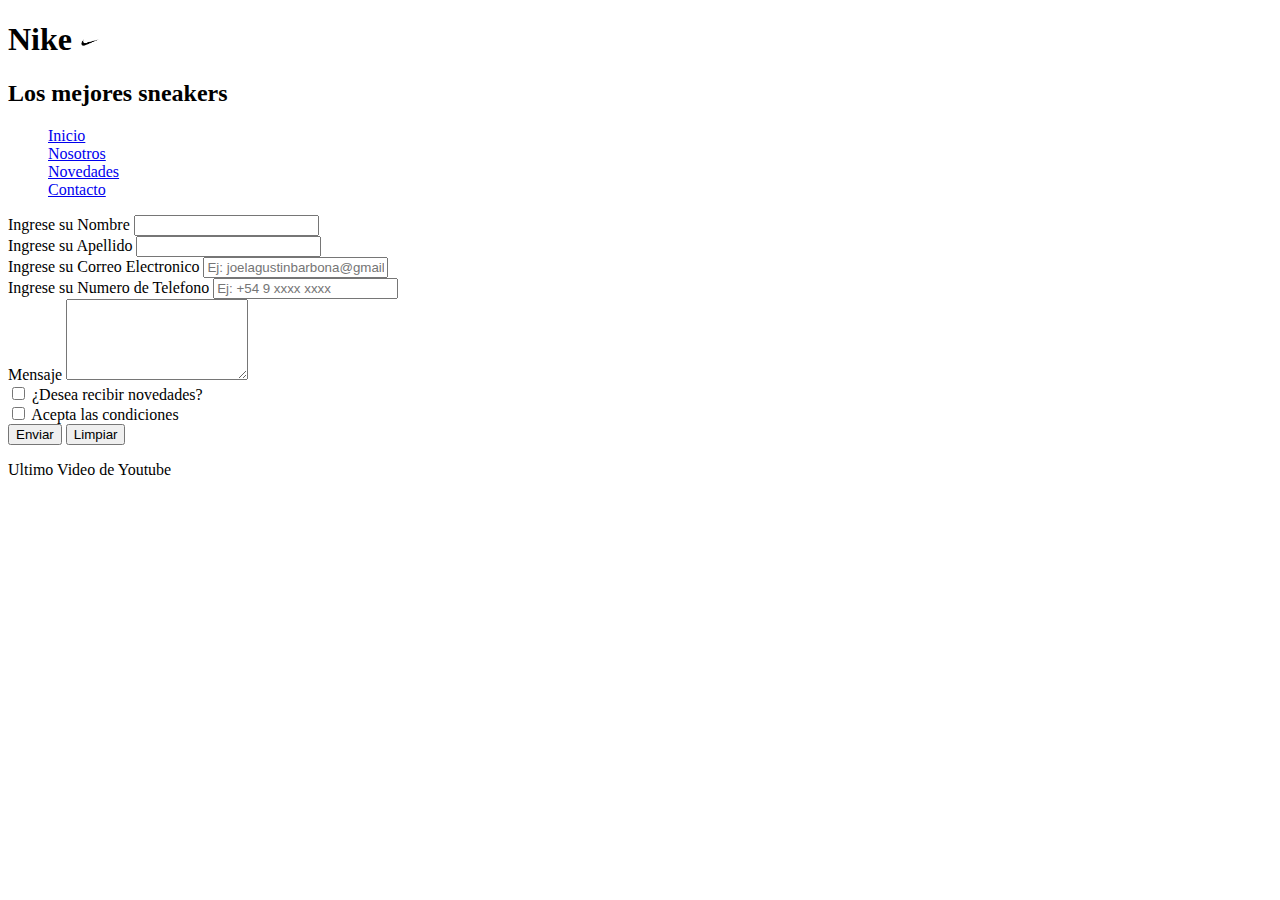
==== index.html @ 78a78a08 "Formulario" ====
<!DOCTYPE html>
<html lang="es">
<head>
    <meta charset="UTF-8">
    <meta http-equiv="X-UA-Compatible" content="IE=edge">
    <meta name="viewport" content="width=device-width, initial-scale=1.0">
    <title>Index</title>
</head>
<body>
    <header>
        <h1>Nike <img src="img/logonike.png" alt="logo de nike" width="20"></h1>
        <h2>Los mejores sneakers</h2>
        <nav>
            <ul>
                <li type="none"><a href="index.html">Inicio</a></li>
                <li type="none"><a href="pages/nosotros.html">Nosotros</a></li>
                <li type="none"><a href="pages/novedades.html">Novedades</a></li>
                <li type="none"><a href="pages/contacto.html">Contacto</a></li>
            </ul>
        </nav>
    </header>
    <main>
        <div>
            <form action="#" method="post">
                <div>
                    <label for="textNombre">Ingrese su Nombre</label>
                    <input type="text" name="textNombre" id="textNombre">
                </div>
                <div>
                    <label for="textApellido">Ingrese su Apellido</label>
                    <input type="text" name="textApellido" id="textApellido">
                </div>
                <div>
                    <label for="correo">Ingrese su Correo Electronico</label>
                    <input type="email" name="correo" id="correo" placeholder="Ej: joelagustinbarbona@gmail.com" required>
                </div>
                <div>
                    <label for="telCelular">Ingrese su Numero de Telefono</label>
                    <input type="tel" name="telCelular" id="telCelular" placeholder="Ej: +54 9 xxxx xxxx" required>
                </div>
                <div>
                    <label for="textMensaje">Mensaje</label>
                    <textarea name="textMensaje" id="textMensaje" cols="20" rows="5"></textarea>
                </div>
                <div>
                    <input type="checkbox" name="checkboxNovedades" id="checkboxNovedades">
                    <label for="checkboxNovedades">¿Desea recibir novedades?</label>
                </div>
                <div>
                    <input type="checkbox" name="checkboxCondiciones" id="checkboxCondiciones">
                    <label for="checkboxCondiciones">Acepta las condiciones</label>
                </div>
                <div>
                    <button type="submit" name="btnEnviar" id="btnEnviar">Enviar</button>
                    <button type="reset" name="btnBorrar" id="btnBorrar">Limpiar</button>
                </div>
                
            </form>
        </div>
        <section>
            <div>
                <p>Ultimo Video de Youtube</p>
                <iframe width="560" height="315" src="https://www.youtube.com/embed/_Z-rUsIV5vY" title="YouTube video player" frameborder="0" allow="accelerometer; autoplay; clipboard-write; encrypted-media; gyroscope; picture-in-picture; web-share" allowfullscreen></iframe>            </div>
        </section>
    </main>
    <footer>

    </footer>
</body>
</html>
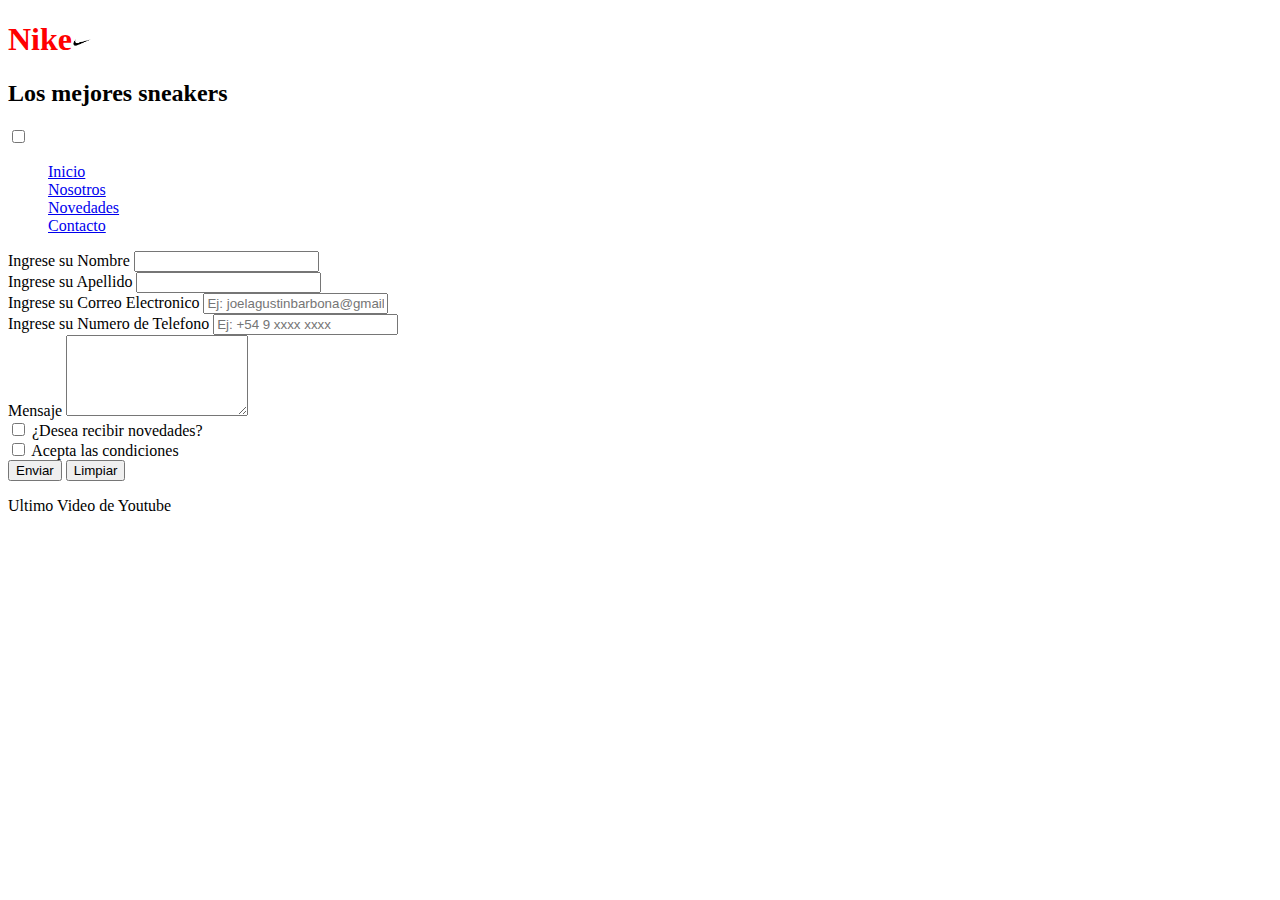
==== commit a89badfd: "JAVASCRIPT Inicio" ====
--- a/index.html
+++ b/index.html
@@ -4,13 +4,19 @@
     <meta charset="UTF-8">
     <meta http-equiv="X-UA-Compatible" content="IE=edge">
     <meta name="viewport" content="width=device-width, initial-scale=1.0">
+    <link rel="stylesheet" href="css/styles.css">
     <title>Index</title>
 </head>
 <body>
     <header>
-        <h1>Nike <img src="img/logonike.png" alt="logo de nike" width="20"></h1>
+        <div class="divLogo">
+            <h1>Nike<img src="img/logonike.png" alt="logo de nike" width="20"></h1>
+        </div>
         <h2>Los mejores sneakers</h2>
         <nav>
+            <input type="checkbox" id="check">
+            <label for="label" class="checkbtn"></label>
+                <i class=""></i>
             <ul>
                 <li type="none"><a href="index.html">Inicio</a></li>
                 <li type="none"><a href="pages/nosotros.html">Nosotros</a></li>
@@ -60,11 +66,12 @@
         <section>
             <div>
                 <p>Ultimo Video de Youtube</p>
-                <iframe width="560" height="315" src="https://www.youtube.com/embed/_Z-rUsIV5vY" title="YouTube video player" frameborder="0" allow="accelerometer; autoplay; clipboard-write; encrypted-media; gyroscope; picture-in-picture; web-share" allowfullscreen></iframe>            </div>
-        </section>
+<!--                 <iframe width="560" height="315" src="https://www.youtube.com/embed/_Z-rUsIV5vY" title="YouTube video player" frameborder="0" allow="accelerometer; autoplay; clipboard-write; encrypted-media; gyroscope; picture-in-picture; web-share" allowfullscreen></iframe>            </div>
+ -->        </section>
     </main>
     <footer>
 
     </footer>
+    <script src="script.js"></script>
 </body>
 </html>--- a/css/styles.css
+++ b/css/styles.css
@@ -0,0 +1,6 @@
+.divLogo h1{
+    color: red;
+}
+@media screen {
+    
+}